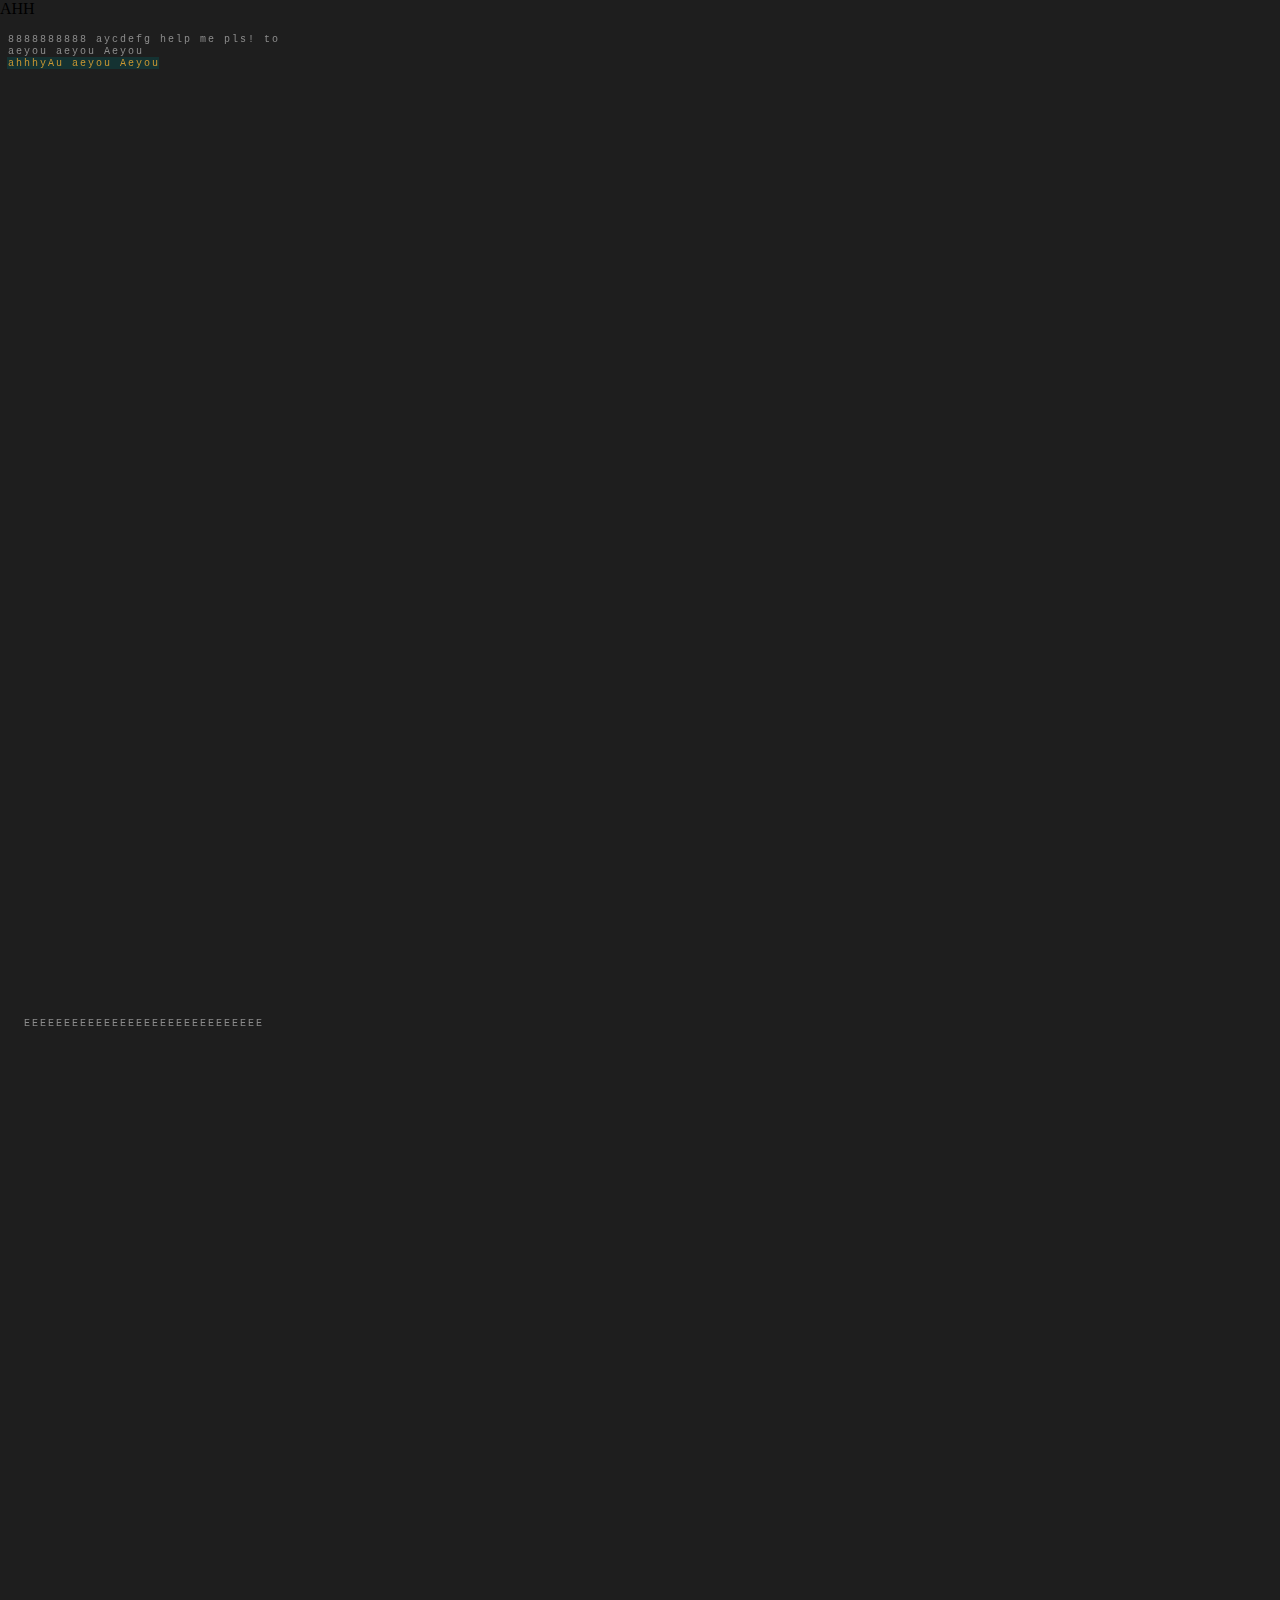
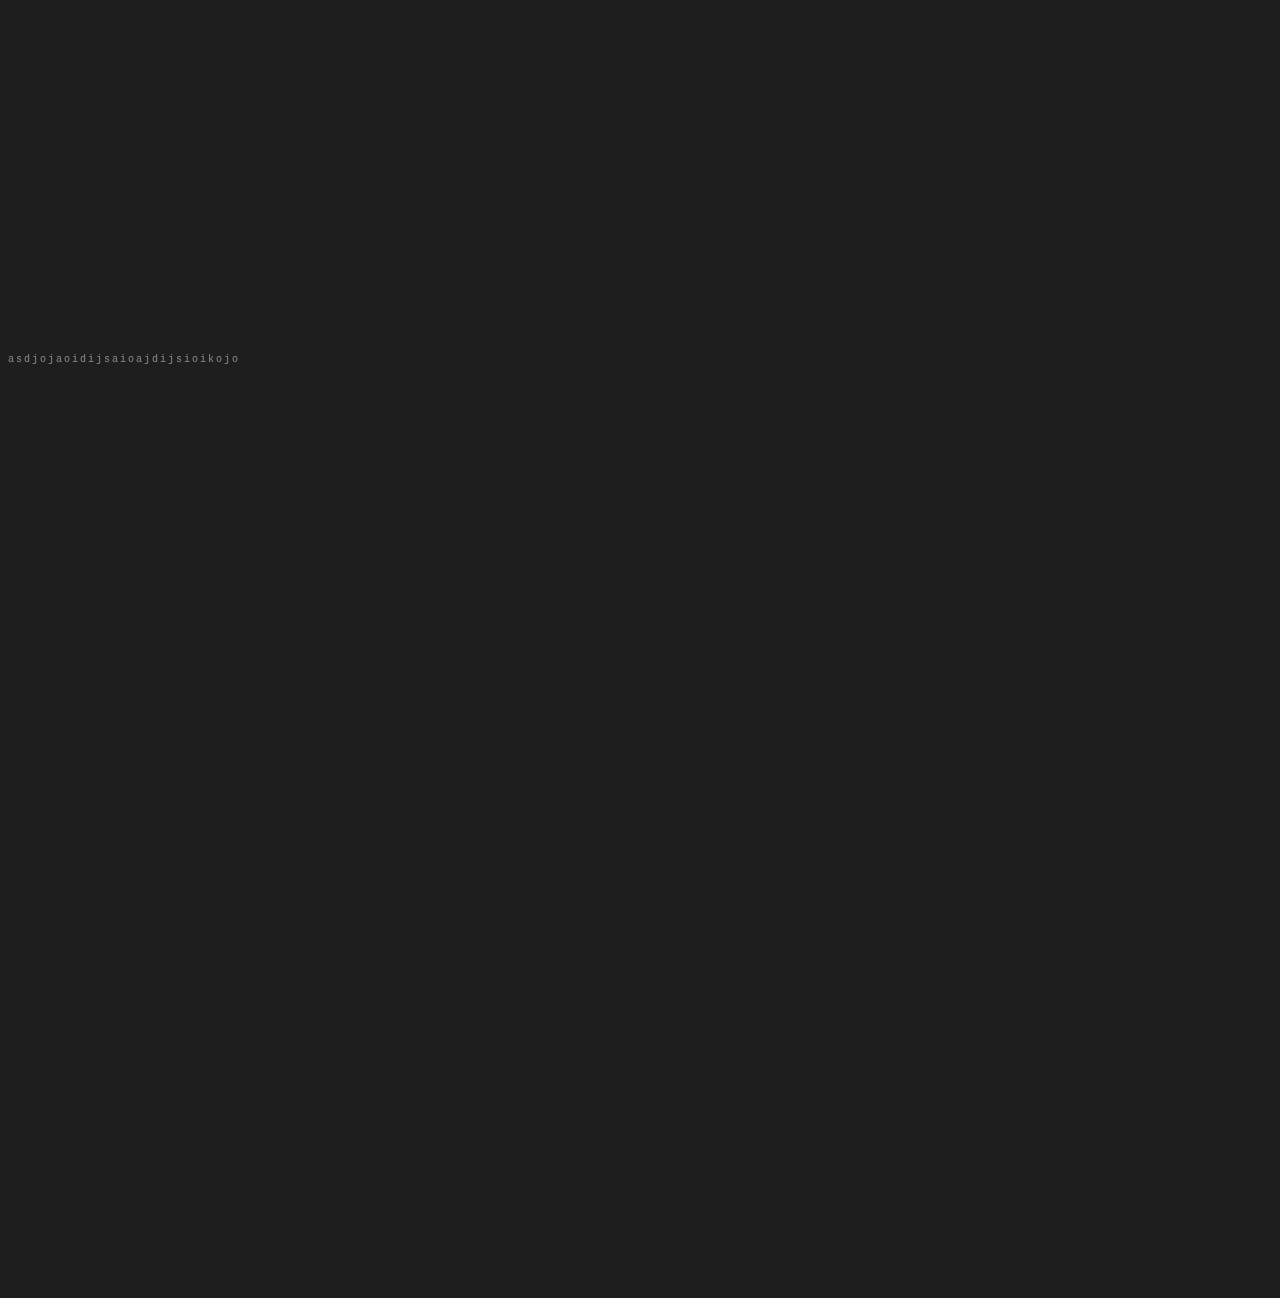
==== samples/scrolldown/index.html @ 71fa1984 "Initial commit." ====
<html>
    <header>
        <script src="../../src/canvCurses.js"> </script>
        <script src="cur.js"> </script>
        <script src="https://ajax.googleapis.com/ajax/libs/jquery/2.1.4/jquery.min.js"></script>
        <script src="https://github.com/kswedberg/jquery-smooth-scroll/blob/master/jquery.smooth-scroll.min.js"></script>
        <script>
            $('.smooth').on('click', function() {
                $.smoothScroll({
                    scrollElement: $('body'),
                    scrollTarget: '#' + this.id
                });

                return false;
            });
        </script>
        <link rel="stylesheet" href="style.css">
    </header>

    <body>
        <p>AHH</p>
        <div id="page-wrap">
            <canvas id="canv1" width=1000 height=960 > </canvas>
            <canvas id="canv2" width=1000 height=960 > </canvas>
            <canvas id="canv3" width=1000 height=960 > </canvas>
        </div>
    </body>
</html>
---- samples/scrolldown/style.css ----
html {
    background: rgb(30,30,30);
}
* {
    margin: 0 auto;
}
#page-wrap {
    font-family: apple-system, BlinkMacSystemFont, Segoe UI, Roboto, Oxygen, Ubuntu, Cantarell, Fira Sans, Droid Sans, Helvetica Neue, sans-serif;
    display: inline-block;
    margin: 0 auto 0 auto;
}
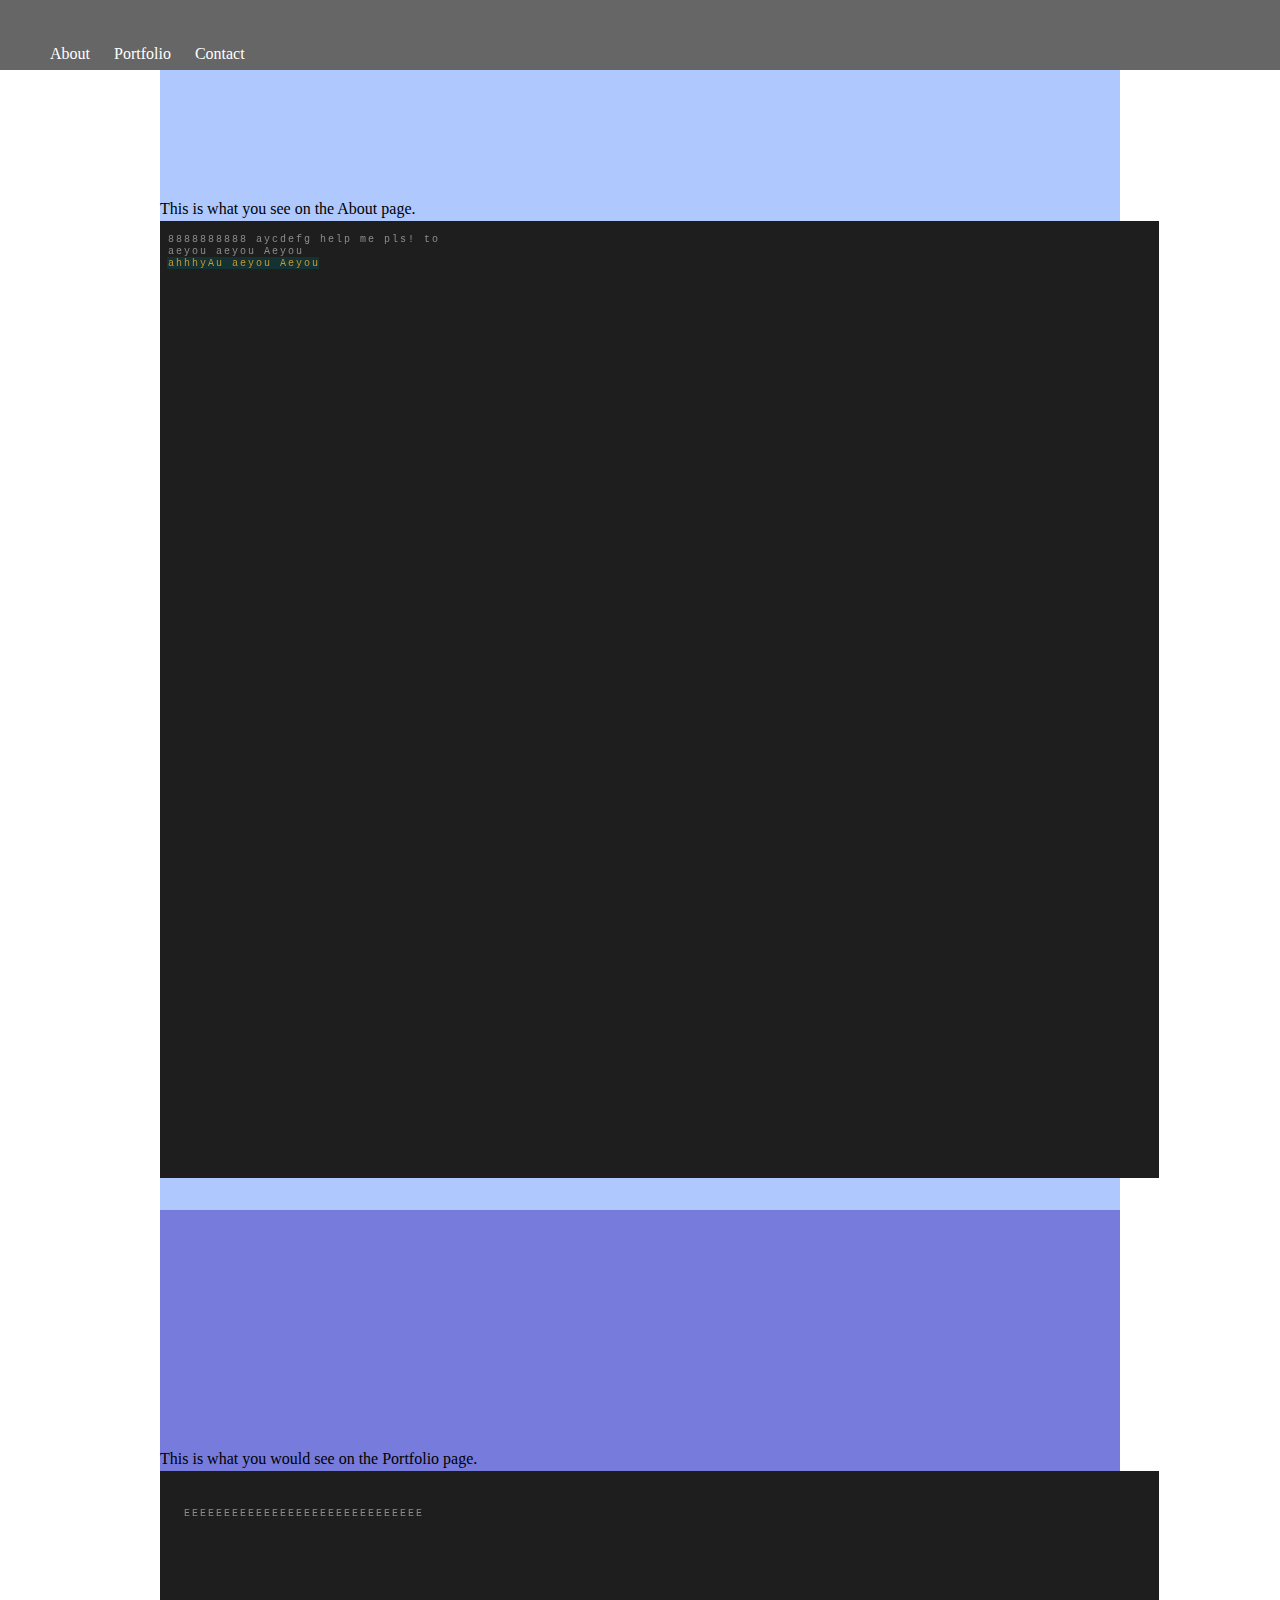
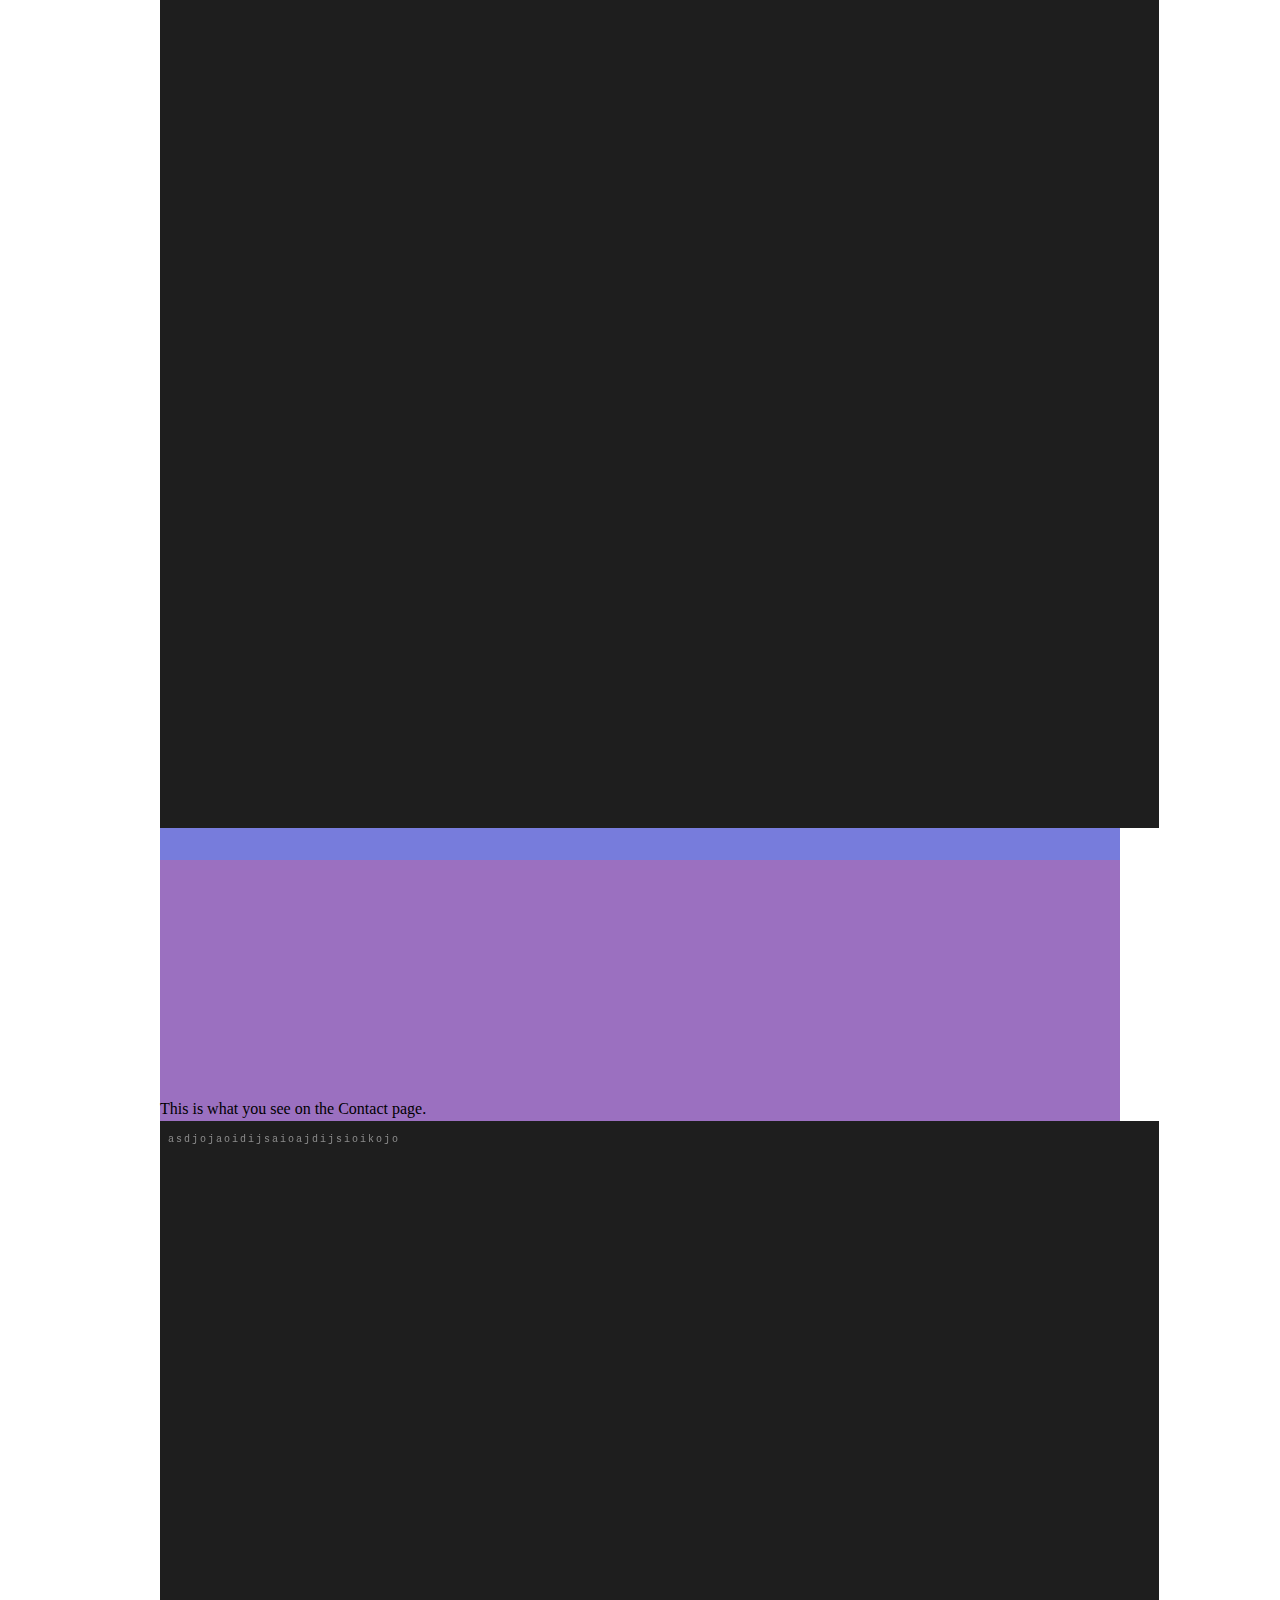
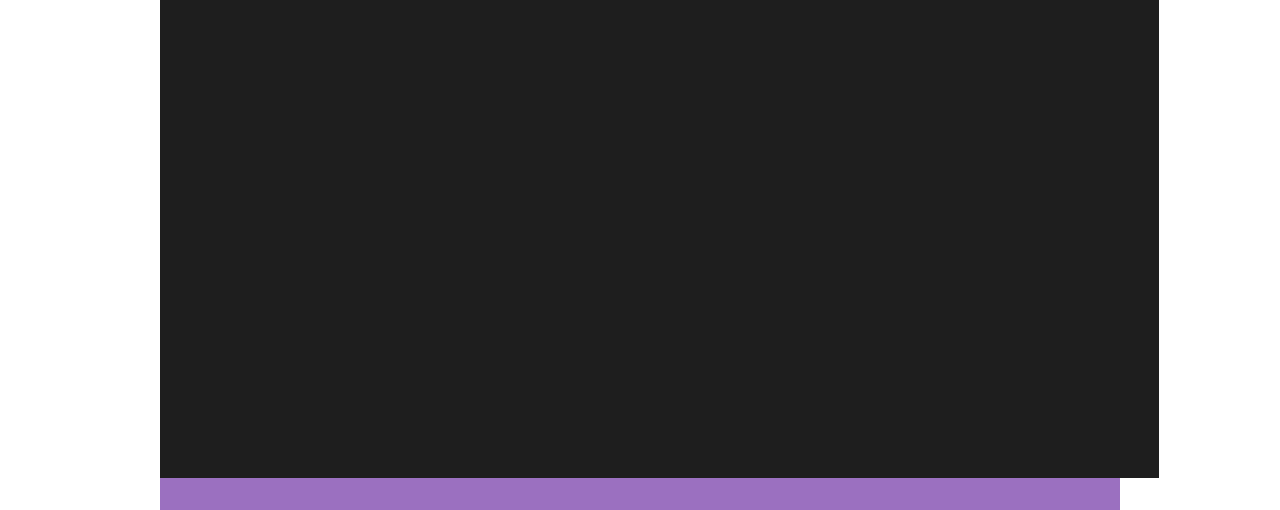
==== commit 64aeb46c: "Added scrolldown canvas example, utility functions. Better readme." ====
--- a/samples/scrolldown/index.html
+++ b/samples/scrolldown/index.html
@@ -1,28 +1,74 @@
-<html>
-    <header>
-        <script src="../../src/canvCurses.js"> </script>
-        <script src="cur.js"> </script>
-        <script src="https://ajax.googleapis.com/ajax/libs/jquery/2.1.4/jquery.min.js"></script>
-        <script src="https://github.com/kswedberg/jquery-smooth-scroll/blob/master/jquery.smooth-scroll.min.js"></script>
-        <script>
-            $('.smooth').on('click', function() {
-                $.smoothScroll({
-                    scrollElement: $('body'),
-                    scrollTarget: '#' + this.id
-                });
+<!DOCTYPE html>
+<html><head>
+<meta http-equiv="content-type" content="text/html; charset=UTF-8">
+	<meta charset="UTF-8">
+	
+<link rel="stylesheet" type="text/css" href="style.css">
+<link href="data:text/css,%2F*%20latin%20*%2F%0A%40font-face%20%7B%0A%20%20font-family%3A%20'Annie%20Use%20Your%20Telescope'%3B%0A%20%20font-style%3A%20normal%3B%0A%20%20font-weight%3A%20400%3B%0A%20%20src%3A%20local('Annie%20Use%20Your%20Telescope%20Regular')%2C%20local('AnnieUseYourTelescope-Regular')%2C%20url(https%3A%2F%2Ffonts.gstatic.com%2Fs%2Fannieuseyourtelescope%2Fv8%2FdaaLSS4tI2qYYl3Jq9s_Hu74xwktnlKxH6osGVGTkz3A.woff2)%20format('woff2')%3B%0A%20%20unicode-range%3A%20U%2B0000-00FF%2C%20U%2B0131%2C%20U%2B0152-0153%2C%20U%2B02BB-02BC%2C%20U%2B02C6%2C%20U%2B02DA%2C%20U%2B02DC%2C%20U%2B2000-206F%2C%20U%2B2074%2C%20U%2B20AC%2C%20U%2B2122%2C%20U%2B2191%2C%20U%2B2193%2C%20U%2B2212%2C%20U%2B2215%2C%20U%2BFEFF%2C%20U%2BFFFD%3B%0A%7D%0A" rel="stylesheet" type="text/css" data-original-href="http://fonts.googleapis.com/css?family=Annie+Use+Your+Telescope" data-relative-to="http://fonts.googleapis.com/css?family=Annie+Use+Your+Telescope">
 
-                return false;
-            });
-        </script>
-        <link rel="stylesheet" href="style.css">
-    </header>
+<style id="dark-background-light-text-add-on-inline-style-override"></style></head>
+<body>
+	
 
-    <body>
-        <p>AHH</p>
-        <div id="page-wrap">
-            <canvas id="canv1" width=1000 height=960 > </canvas>
-            <canvas id="canv2" width=1000 height=960 > </canvas>
-            <canvas id="canv3" width=1000 height=960 > </canvas>
-        </div>
-    </body>
-</html>
+
+<div id="header">
+	<div id="nav">
+		<a href="#about">About</a>
+		<a href="#portfolio">Portfolio</a>
+		<a href="#contact">Contact</a> 
+	</div>
+</div>
+
+<div id="page-wrap">
+
+	<div id="page1">
+		<a name="about"></a>
+		<div class="page-padding"></div>
+		<p>This is what you see on the About page.</p>
+    <canvas id="canv1" width=1000 height=960></canvas>
+	</div> <!--END page1-->
+	
+	<div id="page2">
+		<a name="portfolio"></a>
+		<div class="page-padding"></div>
+		<p>This is what you would see on the Portfolio page.</p>
+    <canvas id="canv2" width=1000 height=960></canvas>
+	</div> <!--END page2-->
+
+	<div id="page3">
+		<a name="contact"></a> 
+		<div class="page-padding"></div>
+		<p>This is what you see on the Contact page.</p>
+    <canvas id="canv3" width=1000 height=960></canvas>
+	</div> <!--END page3-->
+	
+</div> <!--END page-wrap-->
+
+<script src="jquery.js"></script>
+<script>$(document).ready(function() {
+  function filterPath(string) {
+    return string
+      .replace(/^\//,'')  
+      .replace(/(index|default).[a-zA-Z]{3,4}$/,'')  
+      .replace(/\/$/,'');
+  }
+  $('a[href*=#]').each(function() {
+    if ( filterPath(location.pathname) == filterPath(this.pathname)
+    && location.hostname == this.hostname
+    && this.hash.replace(/#/,'') ) {
+      var $targetId = $(this.hash), $targetAnchor = $('[name=' + this.hash.slice(1) +']');
+      var $target = $targetId.length ? $targetId : $targetAnchor.length ? $targetAnchor : false;
+       if ($target) {
+         var targetOffset = $target.offset().top;
+         $(this).click(function() {
+           $('html, body').animate({scrollTop: targetOffset}, 2000);
+           return false;
+         });
+      }
+    }
+  });
+});</script>
+<script src="../../src/canvCurses.js"></script>
+<script src="cur.js"> </script>
+
+</body></html>
--- a/samples/scrolldown/style.css
+++ b/samples/scrolldown/style.css
@@ -1,11 +1,53 @@
-html {
-    background: rgb(30,30,30);
+/* ---------Single Page Website CSS by Kelly King ----------*/
+
+*{ margin: 0 auto;}
+
+
+body {
+	background:white; 
+	margin: 0 auto; 
+	font-family:georgia, times,serif; 
+	height:2000px;
+	}
+
+#header {
+	position:fixed;
+	top:0px;
+	left:0px;
+	background:#666; 
+	height:70px; 
+	width:100%;
+	}
+
+#nav {
+	margin-left:50px;
+	margin-top:45px;
+	word-spacing:20px;
 }
-* {
-    margin: 0 auto;
-}
-#page-wrap {
-    font-family: apple-system, BlinkMacSystemFont, Segoe UI, Roboto, Oxygen, Ubuntu, Cantarell, Fira Sans, Droid Sans, Helvetica Neue, sans-serif;
-    display: inline-block;
-    margin: 0 auto 0 auto;
-}
+	
+#page1 {
+	height:1100px;
+	width:960px;
+	background:#afc9ff;
+	padding-top:110px;
+	}
+	
+#page2 {
+	height:1100px;
+	width:960px;
+	background:#777cdc;
+	padding-top:150px;
+	}
+	
+#page3 {
+	height:1100px;
+	width:960px;
+	background:#9b70c0;
+	padding-top:150px;
+	}
+	
+.page-padding {height:90px; width:100%;}
+
+a { color:white; text-decoration:none;}
+	
+a:hover { text-decoration:underline;}
